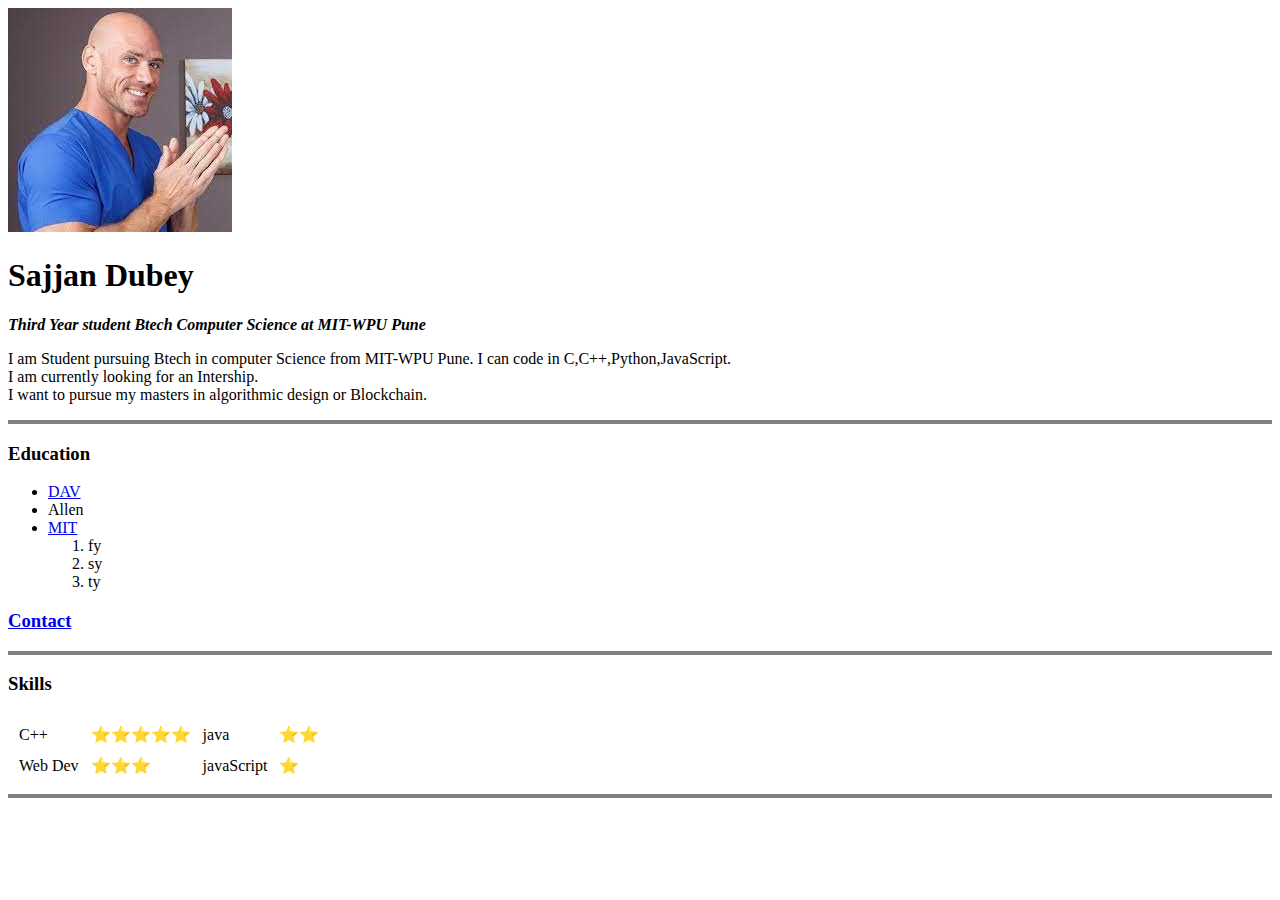
==== index.html @ 7ac458b3 "Add initial CV website files" ====
<!DOCTYPE html>
<html lang="en" dir="ltr">

<head>
  <meta charset="utf-8">
  <title>Sajjan's Personal Website</title>
</head>

<body>
  <img src="[data-uri]" alt="Sajjan's DP">
  <h1>Sajjan Dubey</h1>
  <p><strong><em>Third Year student Btech Computer Science at MIT-WPU Pune</em></strong></p>
  <p>I am Student pursuing Btech in computer Science from MIT-WPU Pune. I can code in C,C++,Python,JavaScript.<br>I am currently looking for an Intership.
  <br>I want to pursue my masters in algorithmic design or Blockchain.</p>
  <hr size="4" noshade>
  <h3>Education</h3>
  <p>
    <ul>
    <li><a href="https://www.youtube.com/watch?v=NgsWGfUlwJI">DAV</a></li>
    <li>Allen</li>
    <li>
      <a href="https://mitwpu.edu.in/">MIT</a>
      <ol>
        <li>fy</li>
        <li>sy</li>
        <li>ty</li>
      </ol>
    </li>
    </ul>
  </p>
  <h3><a href="contact.html">Contact</a> </h3>
  <hr size="4" noshade>
  <h3>Skills</h3>
  <table cellspacing = "10">
    <tr><td>C++</td><td>⭐⭐⭐⭐⭐</td><td>java</td><td>⭐⭐</td></tr>
    <tr><td>Web Dev</td><td>⭐⭐⭐</td><td>javaScript</td><td>⭐</td></tr>
  </table>
  <hr size="4" noshade>
</body>

</html>
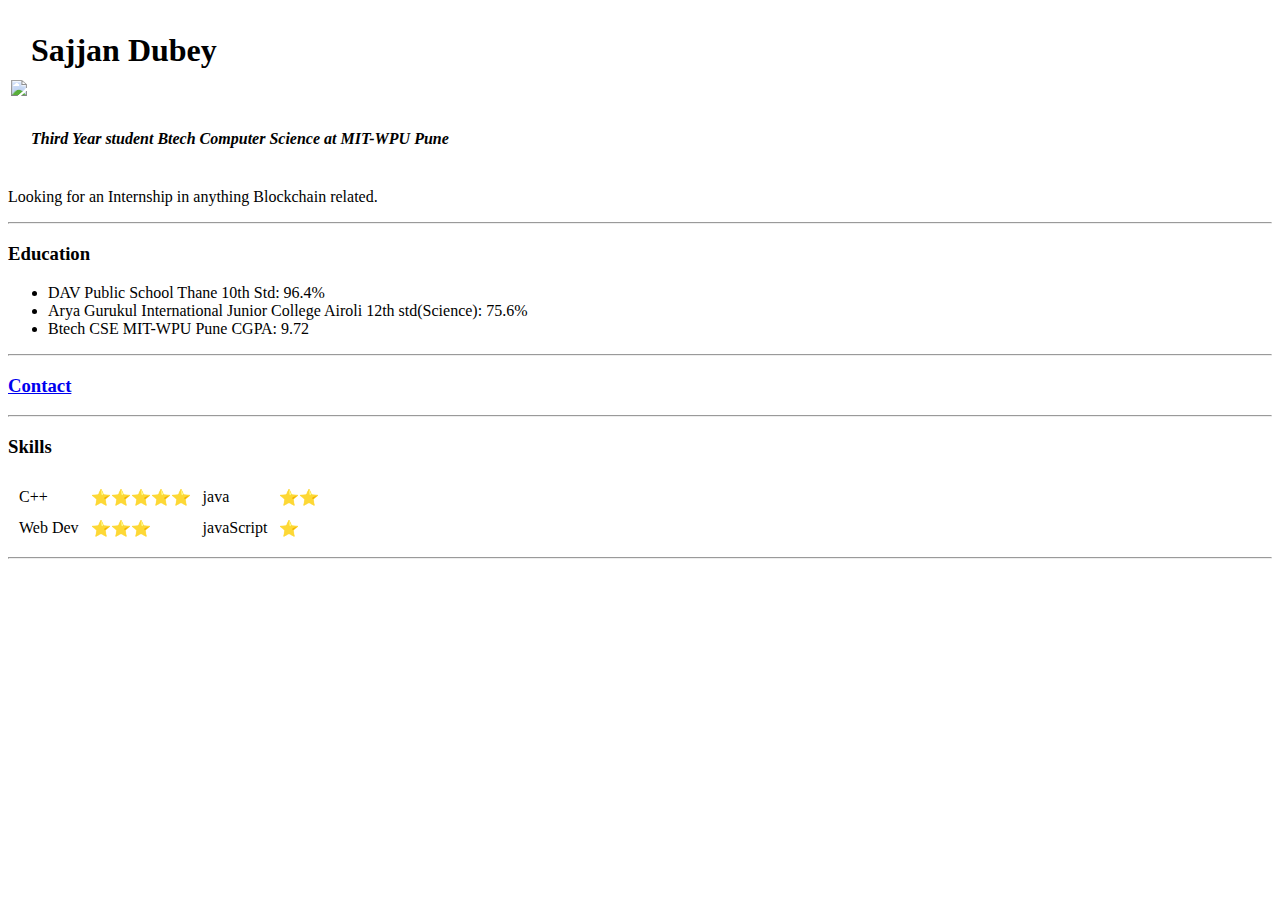
==== commit ce1db6a3: "updated html basic cv with some css" ====
--- a/index.html
+++ b/index.html
@@ -4,38 +4,45 @@
 <head>
   <meta charset="utf-8">
   <title>Sajjan's Personal Website</title>
+  <link rel="stylesheet" href="C:\Users\Sajjan Dubey\Desktop\Web Development\css\styles.css">
+  <link rel="icon" href="favicon.ico">
 </head>
-
 <body>
-  <img src="[data-uri]" alt="Sajjan's DP">
-  <h1>Sajjan Dubey</h1>
-  <p><strong><em>Third Year student Btech Computer Science at MIT-WPU Pune</em></strong></p>
-  <p>I am Student pursuing Btech in computer Science from MIT-WPU Pune. I can code in C,C++,Python,JavaScript.<br>I am currently looking for an Intership.
-  <br>I want to pursue my masters in algorithmic design or Blockchain.</p>
-  <hr size="4" noshade>
+  <table>
+    <tr><td><img src="https://i.postimg.cc/R0jyjB0g/dp-modified.png"></td><td><h1>Sajjan Dubey</h1><br><h4><strong><em>Third Year student Btech Computer Science at MIT-WPU Pune</em></strong></h4></td></tr>
+  </table>
+  <p> Looking for an Internship in anything Blockchain related. <br>
+  </p>
+  <hr>
   <h3>Education</h3>
   <p>
-    <ul>
-    <li><a href="https://www.youtube.com/watch?v=NgsWGfUlwJI">DAV</a></li>
-    <li>Allen</li>
+  <ul>
+    <li>DAV Public School Thane 10th Std: 96.4%</li>
+    <li>Arya Gurukul International Junior College Airoli 12th std(Science): 75.6%</li>
     <li>
-      <a href="https://mitwpu.edu.in/">MIT</a>
-      <ol>
-        <li>fy</li>
-        <li>sy</li>
-        <li>ty</li>
-      </ol>
+      Btech CSE MIT-WPU Pune CGPA: 9.72
     </li>
-    </ul>
+  </ul>
   </p>
+  <hr>
   <h3><a href="contact.html">Contact</a> </h3>
-  <hr size="4" noshade>
+  <hr>
   <h3>Skills</h3>
-  <table cellspacing = "10">
-    <tr><td>C++</td><td>⭐⭐⭐⭐⭐</td><td>java</td><td>⭐⭐</td></tr>
-    <tr><td>Web Dev</td><td>⭐⭐⭐</td><td>javaScript</td><td>⭐</td></tr>
+  <table cellspacing="10">
+    <tr>
+      <td>C++</td>
+      <td>⭐⭐⭐⭐⭐</td>
+      <td>java</td>
+      <td>⭐⭐</td>
+    </tr>
+    <tr>
+      <td>Web Dev</td>
+      <td>⭐⭐⭐</td>
+      <td>javaScript</td>
+      <td>⭐</td>
+    </tr>
   </table>
-  <hr size="4" noshade>
+  <hr>
 </body>
 
 </html>
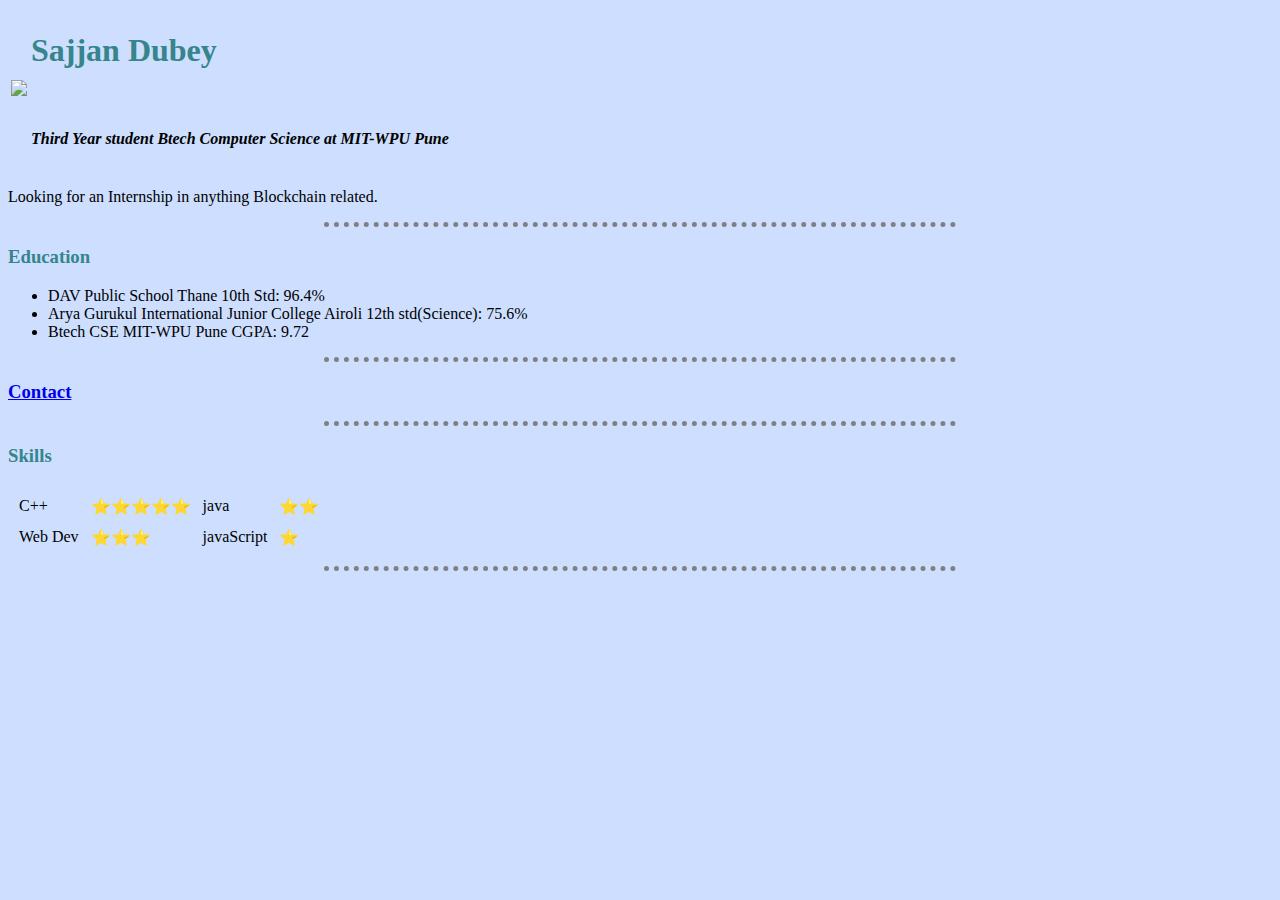
==== commit ad276a2e: "Update index.html" ====
--- a/index.html
+++ b/index.html
@@ -4,7 +4,7 @@
 <head>
   <meta charset="utf-8">
   <title>Sajjan's Personal Website</title>
-  <link rel="stylesheet" href="C:\Users\Sajjan Dubey\Desktop\Web Development\css\styles.css">
+  <link rel="stylesheet" href="styles.css">
   <link rel="icon" href="favicon.ico">
 </head>
 <body>
--- a/styles.css
+++ b/styles.css
@@ -0,0 +1,34 @@
+body {
+  background-color: #CDDEFF;
+}
+img:hover{
+  background-color: white;
+}
+h1{
+  color: #35858B;
+}
+h2{
+  color: #35858B;
+}
+h3{
+  color: #35858B;
+}
+
+h6{
+  color: #35858B;
+}
+h5{
+  color: #35858B;
+}
+hr {
+  border-style: none;
+  border-top-style: dotted;
+  border-top-color: grey;
+  border-width: 5px;
+  width: 50%;
+
+
+}
+img{
+  height: 200px
+}
